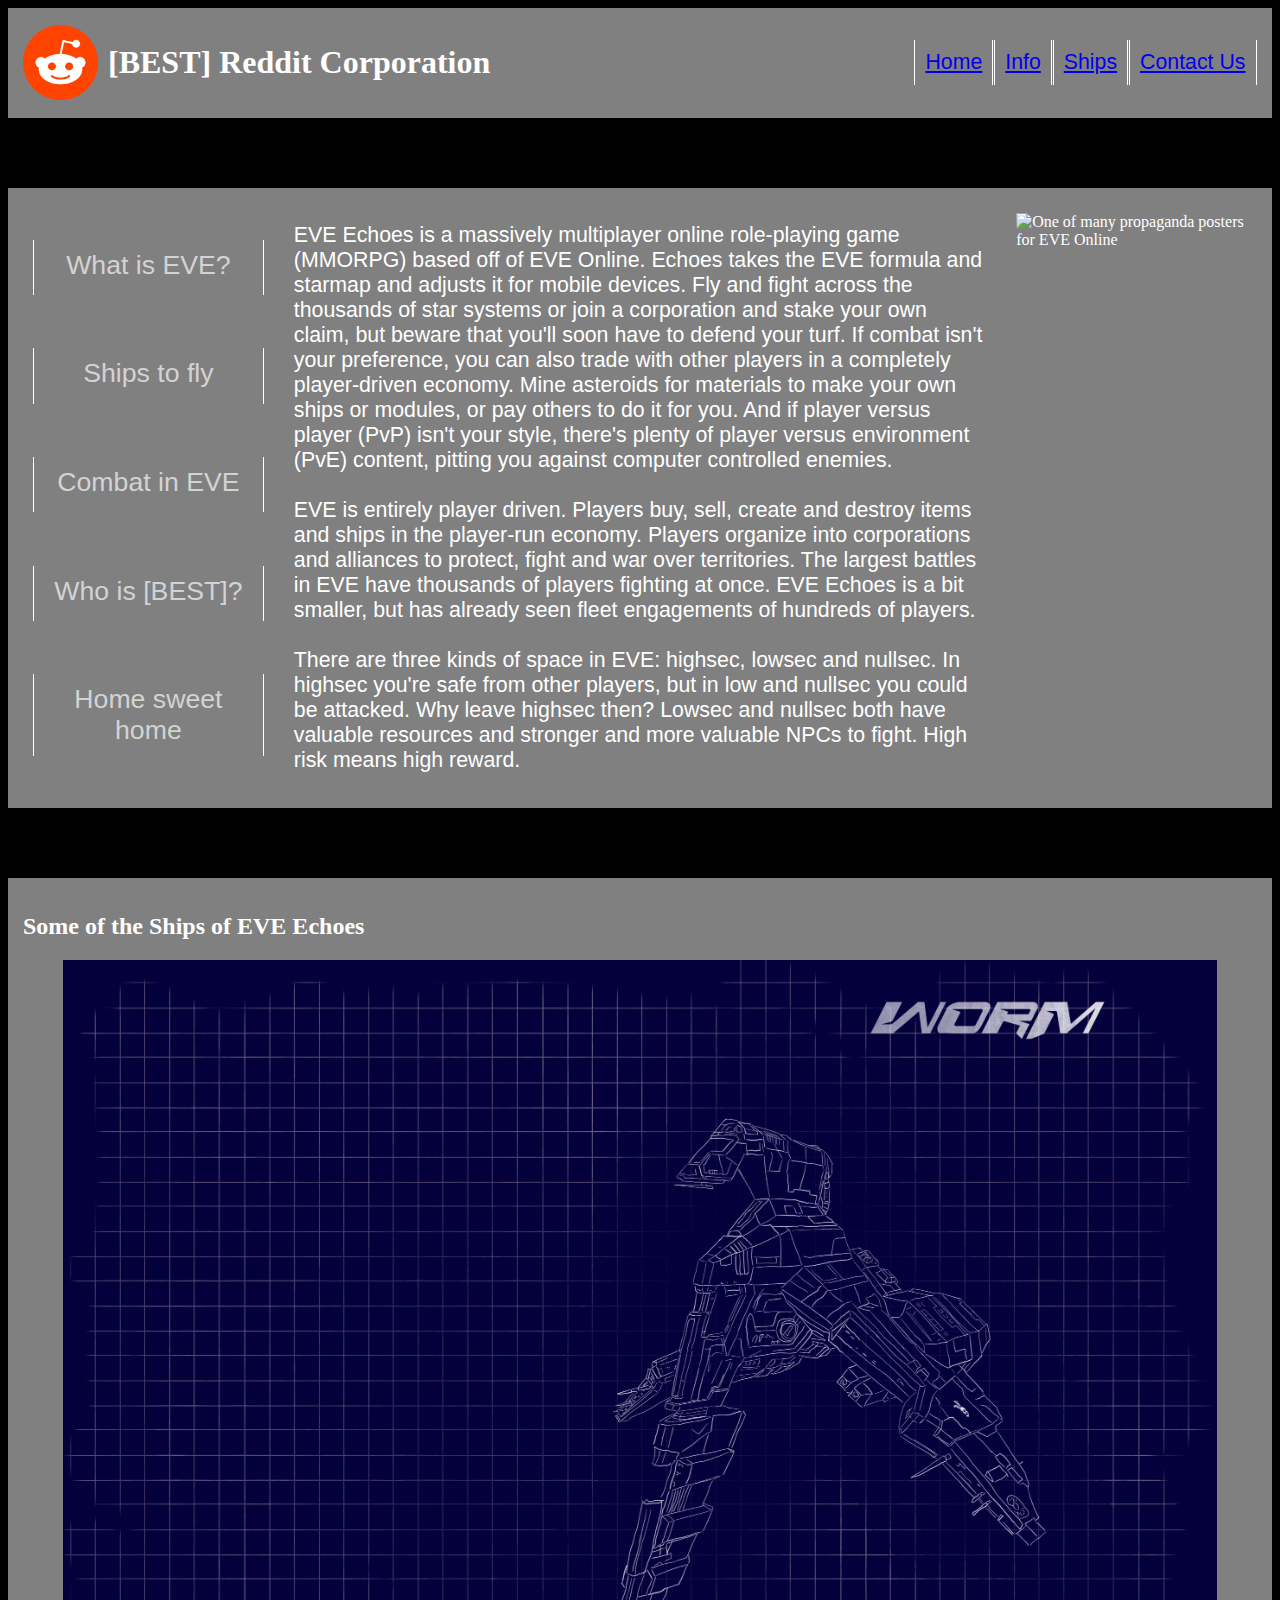
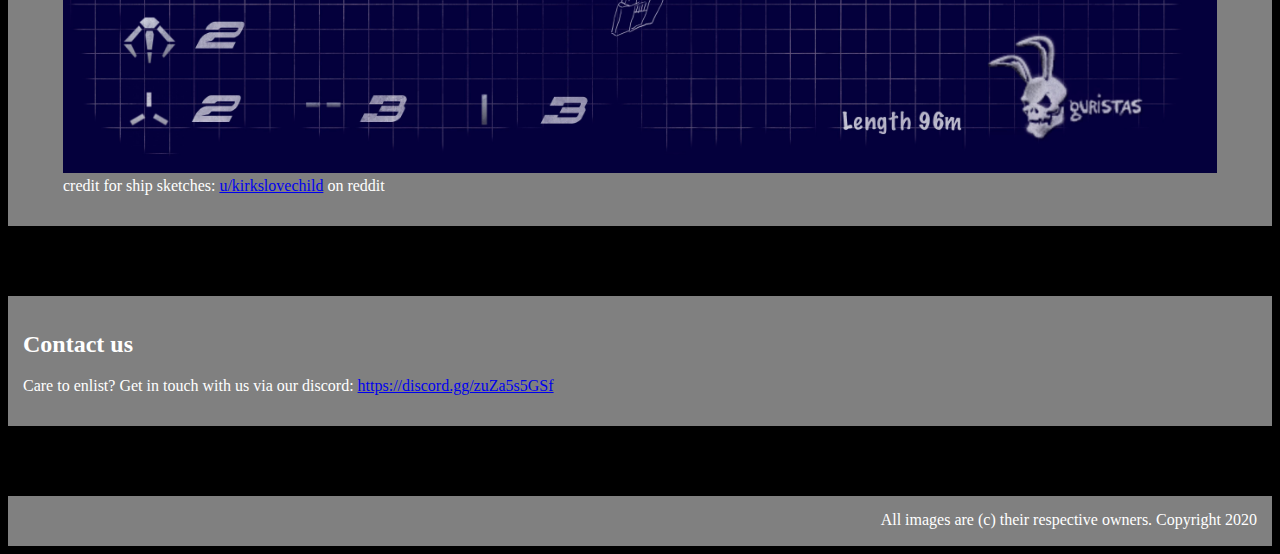
==== index.html @ a2d16e61 "uploaded files!" ====
<!DOCTYPE html>
<html>
<title>[BEST] Reddit Corporation</title>
<head>
    <link rel="stylesheet" href="css/main.css">
    <script src="js/main.js"></script>
</head>
<body>

	<div class="content">

        <header>
            <img id="logo" src="img/reddit-logo.png" style="height:75px; width:75px;">
            <h1>[BEST] Reddit Corporation</h1>
            <nav id="topNav">
                <ul id="links">
                    <li><a href="#logo">Home</a></li>
                    <li><a href="#flexin">Info</a></li>
                    <li><a href="#shipimages">Ships</a></li>
                    <li><a href="#more">Contact Us</a>
                </ul>
            </nav>
        </header>
        <div class="flexin" id="flexin">
            <main id="what">EVE Echoes is a massively multiplayer online role-playing game (MMORPG) based off of EVE Online. 
                Echoes takes the EVE formula and starmap and adjusts it for mobile devices. 
                Fly and fight across the thousands of star systems or join a corporation and stake your own claim, but beware that you'll soon have to defend your turf. 
                If combat isn't your preference, you can also trade with other players in a completely player-driven economy. 
                Mine asteroids for materials to make your own ships or modules, or pay others to do it for you. 
                And if player versus player (PvP) isn't your style, there's plenty of player versus environment (PvE) content, pitting you against computer controlled enemies.
                <br><br>
                EVE is entirely player driven. Players buy, sell, create and destroy items and ships in the player-run economy. Players organize into corporations and alliances to 
                protect, fight and war over territories. The largest battles in EVE have thousands of players fighting at once. EVE Echoes is a bit smaller, but has already seen 
                fleet engagements of hundreds of players.
                <br><br>
                There are three kinds of space in EVE: highsec, lowsec and nullsec. In highsec you're safe from other players, but in low and nullsec you could be attacked. 
                Why leave highsec then? Lowsec and nullsec both have valuable resources and stronger and more valuable NPCs to fight. High risk means high reward.
            </main>
            <main id="ships">
                There are dozens of ships to fly in EVE, from tiny frigates to massive battleships. Each ship has its role, with frigates excelling in quick hit and run tactics,
                as well as pinning other ships down, while battleships can unleash huge volleys from dozens of kilometers away. What ship you fly is up to you, as you learn and develop skills you can excel
                at any ship.
                <br><br>
                <strong>Frigates</strong> are the quickest and nimblest of all ships. They often engage in what's called "speed tanking," where your ship flies so quickly, it simply can't be hit by other ships.
                Frigates are the most fragile of the ships, so not getting hit is in your best interest. While not putting out the most damage, frigates demand an active, engaging play style that's a lot of fun.<br>
                <strong>Destroyers</strong> are anti-frigate platforms as well as utility ships. Tougher than frigates, they can take a few hits before going down. Enjoy hitting other ships from long range with 
                one of the 'sniper' destroyers, or stop foes in their tracks with an interdictor. <br>
                <strong>Cruisers</strong> are a flexible class of ships, suitable for a variety of purposes. There are more cruisers than any other type of class, fitting their inherent flexibility. If you want 
                to guard other ships, brawl up close with enemy fleets, support and heal other ships, target enemy ships for destruction, or even move stealthily behind enemy lines, there is a cruiser for you.<br>
                <strong>Battlecruisers</strong> trade some flexibility for damage. Bulkier and slower than cruisers, battlecruisers are nevertheless fearsome fighters as they deal tremendous amounts of damage, and 
                take it too. <br>
                <strong>Battleships</strong> are slow and pondering, but incredibly tough to take down and incredibly deadly in a fight. Not to be underestimated, fleets have to be organized to counter a well-equipped
                battleship. 
            </main>
            <main id="who">
                [BEST] is the unofficial "reddit" corporation. Organized originally on reddit.com/r/echoes, it has grown to include dozens of players from all over the world. Day or night,
                members play and engage in the wider Vendetta alliance to protect our own corner of space. We might not be the biggest corporation out there, but we're tenacious and won't give
                up.  
            </main>
            <main id="combat"><iframe width="100%" height="100%" src="https://www.youtube.com/embed/fvxFBYZa6vU"></iframe></main>
            <main id="where">Welcome to nullsec: the lawless frontier of EVE Echoes. I won't make any silly comparisons to the Wild West. Here's it's kill or be killed. Unless you have friends.
                That's where the corp comes in. People can band together to defend the space and use it for themselves, if they can keep it.
                <img src="img/smallMap.png" alt="A small map of our corner of null." style="width:100%; height:auto;">
            </main>
            <nav>
                <p id="whatLabel">What is EVE?</p>
                <p id="shipsLabel">Ships to fly</p>
                <p id="combatLabel">Combat in EVE</p>
                <p id="whoLabel">Who is [BEST]?</p>
                <p id="whereLabel">Home sweet home</p>
            </nav>
            <aside><img src="/personalSite/img/propPoster.jpg" alt="One of many propaganda posters for EVE Online"></aside>
        </div>
        <section id="shipimages">
            <h2>Some of the Ships of EVE Echoes</h2>
            <figure>
                <img id="shipview" src="img/ship1.jpg" alt="The Worm">
                <figcaption>credit for ship sketches: <a href="https://www.reddit.com/user/Kirkslovechild">u/kirkslovechild</a> on reddit</figcaption>
            </figure>
        </section>
        <section id="more">
            <h2>Contact us</h2>
            <p>Care to enlist? Get in touch with us via our discord: <a href="https://discord.gg/zuZa5s5GSf">https://discord.gg/zuZa5s5GSf</a></p>
        </section>
        <footer>All images are (c) their respective owners. Copyright 2020</footer>

    </div>

</body>
</html>
---- css/main.css ----
body {
    color: white;
    text-align: left;
    font-family: 'Times New Roman', Times, serif;
    background-image: url("/personalSite/img/stars.jpg");
    background-repeat: no-repeat;
    background-size: cover;
    background-attachment: fixed;
    background-color: black;
}

.content {
    display: grid;
    grid-template-columns: repeat(6, 1fr);
    grid-auto-rows: minmax(50px, auto);
    grid-gap: 10px;
    max-width: 1366px;
    margin: 0 auto;
    grid-template-areas:
    " h h h h h h"
    " . . . . . ."
    " m m m m m m"
    " m m m m m m"
    " m m m m m m"
    " m m m m m m"
    " . . . . . ."
    " s s s s s s"
    " s s s s s s"
    " . . . . . ."
    " o o o o o o"
    " o o o o o o"
    " . . . . . . "
    " f f f f f f";
}


.content > * {
    background: grey;
    padding: 15px;
}

header {
    position: sticky;
    top: 0;
    grid-area: h;
    display: flex;
    align-items: center;
    justify-content: flex-start;
}

header > img {
    width: 10%;
    order: 1;
    margin-right: 10px;

}
header > h1 {
    flex: 4;
    order: 2;
}
header > nav {
    flex: 2;
    order: 3
}
#links {
    display: flex;
    justify-content: space-evenly;
}

#links > li {
    list-style-type: none;
    padding: 10px;
    border-right: 1px solid white;
    border-left: 1px solid white;
    font-family: Arial, Helvetica, sans-serif;
    font-size: 16pt;
    margin: auto;
}

@media screen and (min-width: 768px) {
    .flexin {
        grid-area: m;
        display: flex;
        justify-content: space-evenly;
    }

    .flexin > nav {
        flex: 1;
        order: 1;
        padding: 10px;
        display: flex;
        flex-direction: column;
        justify-content: space-around;
        font-family: Arial;
        font-weight: 100;
        color: lightgrey;
    }

    nav > p {
        text-align: center;
        font-size: 20pt;
        font-weight: 100;
        flex: 1;
        padding: 10px;
        border-right: 1px solid white;
        border-left: 1px solid white;
    }
}

@media screen and (max-width: 768px) {
    .flexin {
        grid-area: m;
        display: flex;
        justify-content: space-evenly;
        flex-direction: column;
    }

    .flexin > nav {
        flex-basis: 1;
        order: 1;
        padding: 10px;
        display: flex;
        flex-direction: row;
        justify-content: space-around;
        font-family: Arial;
        font-weight: 100;
        font-size: 10pt;
        color: lightgrey;
    }

    nav > p {
        text-align: center;
        font-size: 12pt;
        font-weight: 100;
        flex-basis: 1;
        border-right: 1px solid white;
        border-left: 1px solid white;
        padding: 5px;
        margin: 0;
    }
}

#what {display:block;}
#ships {display: none;}
#who {display: none; }
#where {display: none;}
#combat {display: none;}

figure > img {
    width: 100%;
    height: auto;
}


.flexin > main {
    flex: 3;
    order: 2;
    padding: 20px;
    font-size: 16pt;
    font-family: Helvetica, sans-serif;
    width: 65%;
    padding-top: 20px;
}

.flexin > aside {
    flex: 1;
    order: 3;
    padding: 10px
}

.flexin > aside > img {
    width: 100%;
    height: auto;
}

nav > p:hover {
    color: white;
    transform: scale(1.1);
}

section {
    grid-area: s;
}

#more {
    grid-area: o;
}

footer {
    text-align: right;
    grid-area: f;
}
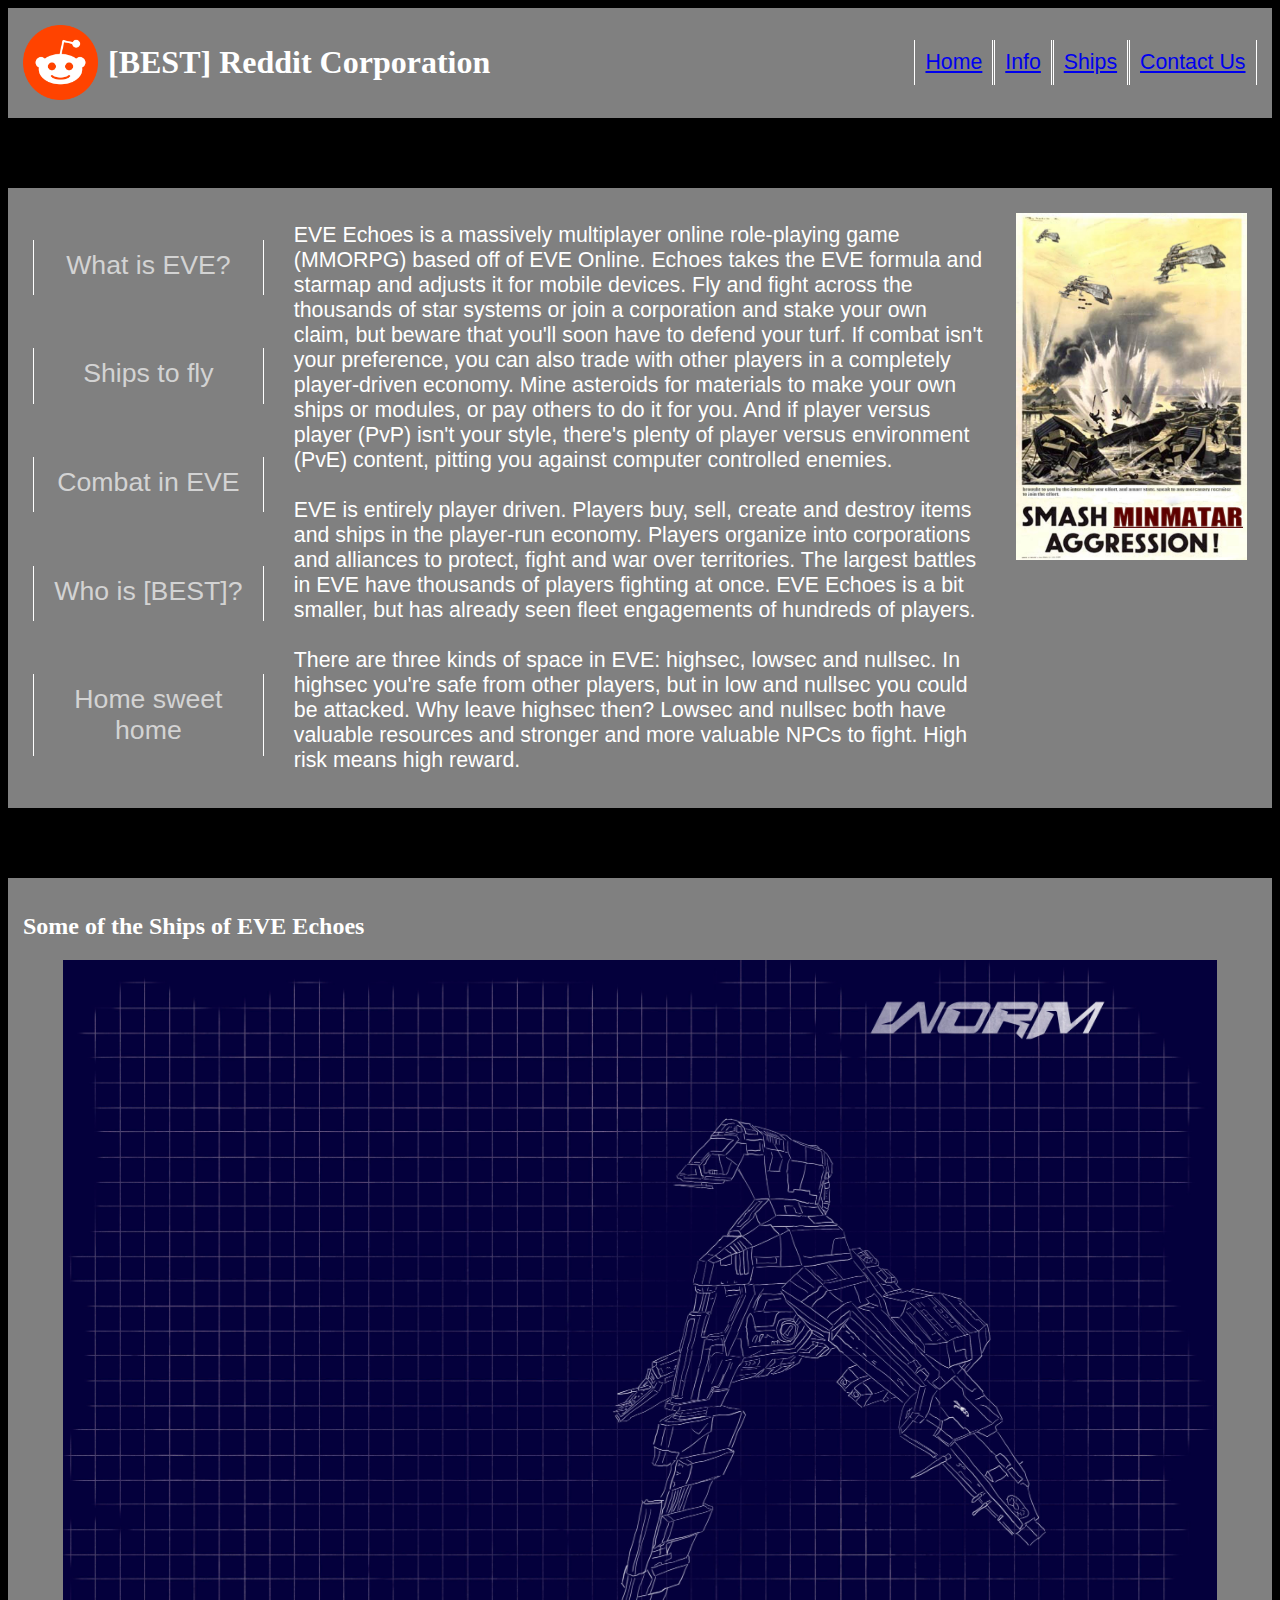
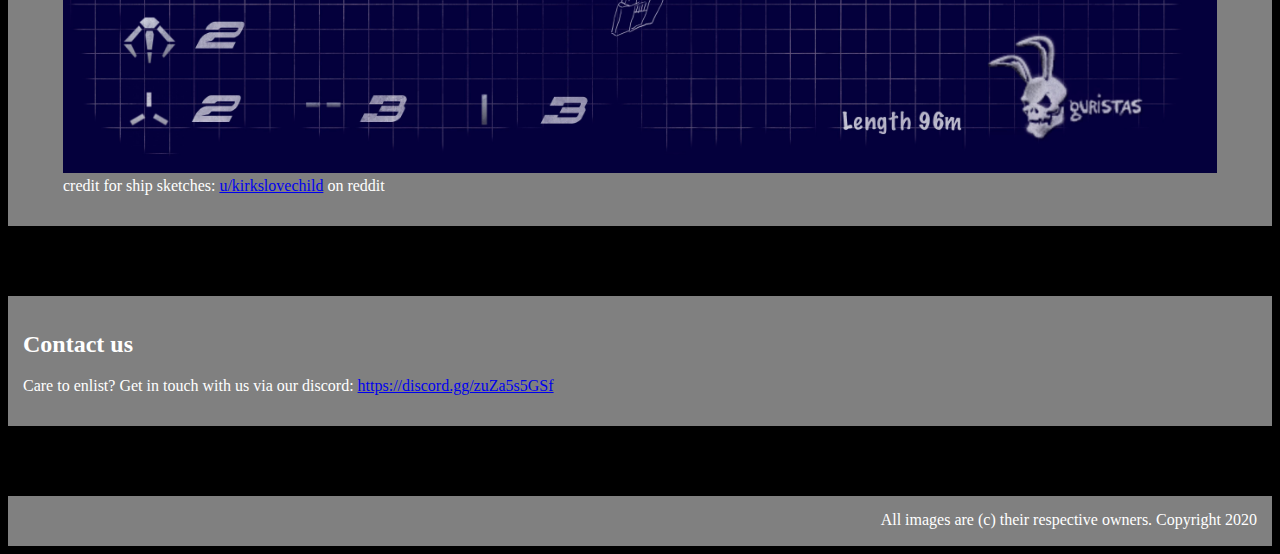
==== commit 35cc4917: "Update index.html" ====
--- a/index.html
+++ b/index.html
@@ -69,7 +69,7 @@
                 <p id="whoLabel">Who is [BEST]?</p>
                 <p id="whereLabel">Home sweet home</p>
             </nav>
-            <aside><img src="/personalSite/img/propPoster.jpg" alt="One of many propaganda posters for EVE Online"></aside>
+            <aside><img src="img/propPoster.jpg" alt="One of many propaganda posters for EVE Online"></aside>
         </div>
         <section id="shipimages">
             <h2>Some of the Ships of EVE Echoes</h2>
@@ -87,4 +87,4 @@
     </div>
 
 </body>
-</html>+</html>
